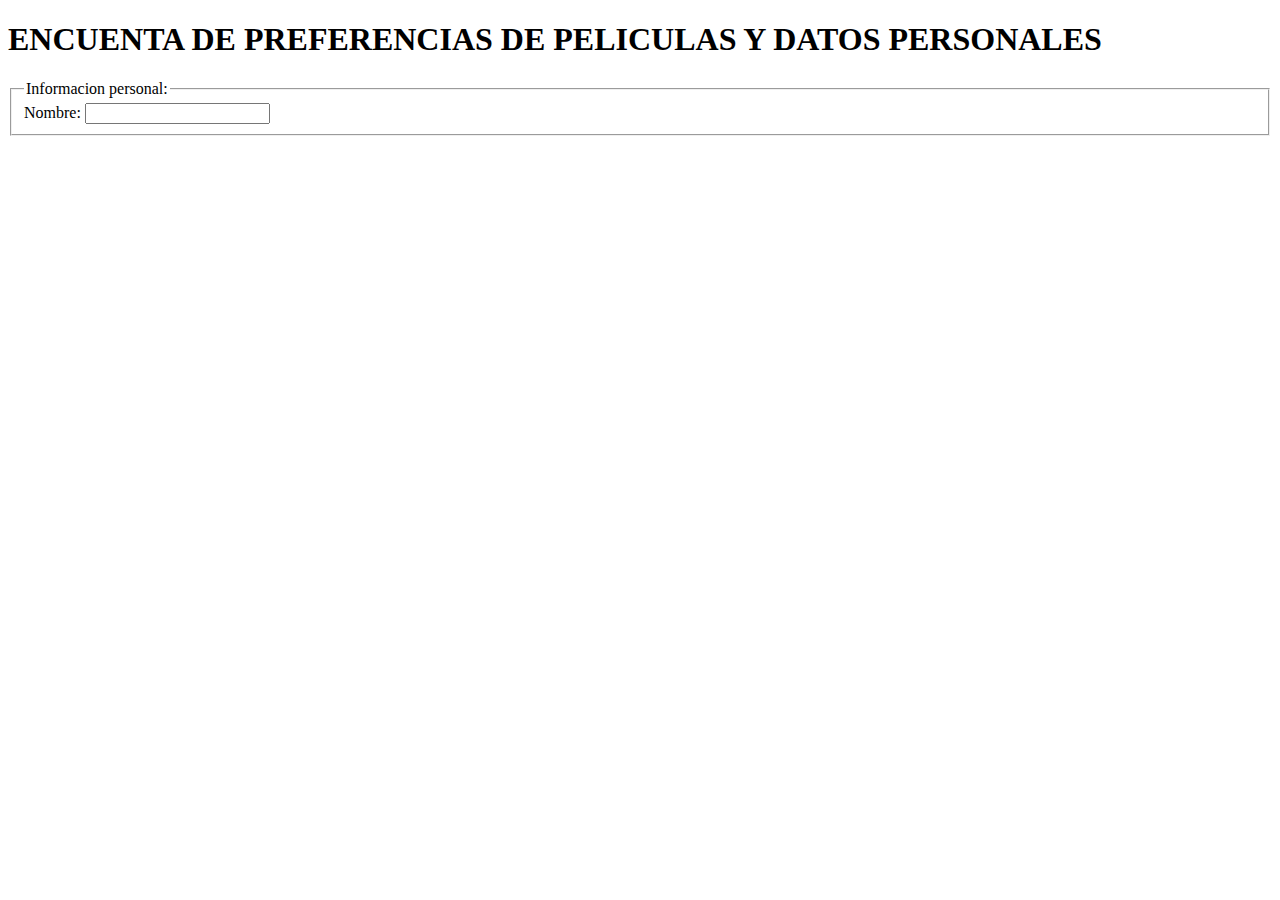
==== actividad_clase_5/ejercicio_30_10_24.html @ 3daed1d8 "30_10_24" ====
<!DOCTYPE html>
<html lang="es" dir="ltr">
  <meta charset="UTF-8" />
  <meta name="viewport" content="width=device-width, initial-scale=1.0" />
  <title>Cinemania</title>
</html>
<body>
  <h1>ENCUENTA DE PREFERENCIAS DE PELICULAS Y DATOS PERSONALES</h1>
  <form>
    <fieldset>
      <legend>Informacion personal:</legend>
      <label for="nombre">Nombre:</label>
      <input type="text" name="nombre">
    </fieldset>
  </form>
</body>
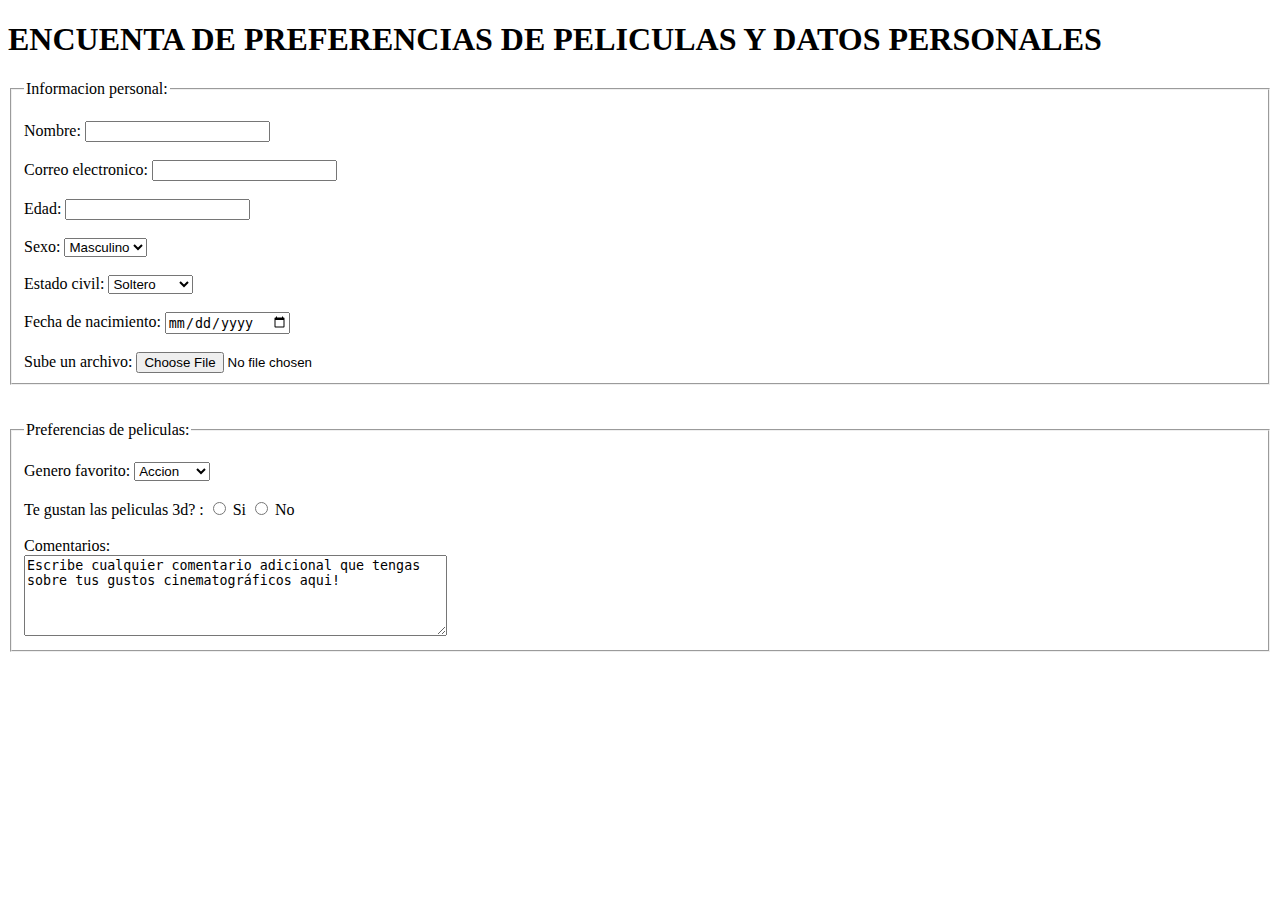
==== commit 6e6300e4: "05_01_25" ====
--- a/actividad_clase_5/ejercicio_30_10_24.html
+++ b/actividad_clase_5/ejercicio_30_10_24.html
@@ -9,8 +9,55 @@
   <form>
     <fieldset>
       <legend>Informacion personal:</legend>
+      <br />
       <label for="nombre">Nombre:</label>
-      <input type="text" name="nombre">
+      <input type="text" name="nombre" id="nombre" required />
+      <br /><br />
+      <label for="email">Correo electronico:</label>
+      <input type="email" name="email" id="email" required />
+      <br /><br />
+      <label for="age">Edad:</label>
+      <input type="number" name="age" id="age" max="18" required />
+      <br /><br />
+      <label for="sexo">Sexo:</label>
+      <select name="sexo" id="sexo" required>
+        <option value="masculino">Masculino</option>
+        <option value="femenino">Femenino</option>
+        <option value="otro">Otro</option></select
+      ><br /><br />
+      <label for="estadoCivil">Estado civil:</label>
+      <select name="estadoCivil" id="estadoCivil" required>
+        <option value="soltero">Soltero</option>
+        <option value="casado">Casado</option>
+        <option value="divorciado">Divorciado</option></select
+      ><br /><br />
+      <label for="nacimiento">Fecha de nacimiento:</label>
+      <input type="date" name="nacimiento" id="nacimiento" required />
+      <br /><br />
+      <label for="archivo">Sube un archivo:</label>
+      <input type="file" name="archivo" id="archivo" />
+    </fieldset>
+    <br /><br />
+    <fieldset>
+      <legend>Preferencias de peliculas:</legend>
+      <br />
+      <label for="genero">Genero favorito:</label>
+      <select name="genero" id="genero">
+        <option value="accion">Accion</option>
+        <option value="comedia">Comedia</option>
+        <option value="drama">Drama</option>
+        <option value="terror">Terror</option></select
+      ><br /><br />
+      <label for="3d">Te gustan las peliculas 3d? :</label>
+      <input type="radio" name="si" id="si" value="si" required />
+      <label for="si">Si</label>
+      <input type="radio" name="no" id="no" value="no" required />
+      <label for="no">No</label><br /><br />
+      <label for="comentario">Comentarios:</label>
+      <br />
+      <textarea rows="5" cols="50" id="comentarios" required>
+Escribe cualquier comentario adicional que tengas sobre tus gustos cinematográficos aqui!</textarea
+      >
     </fieldset>
   </form>
 </body>
